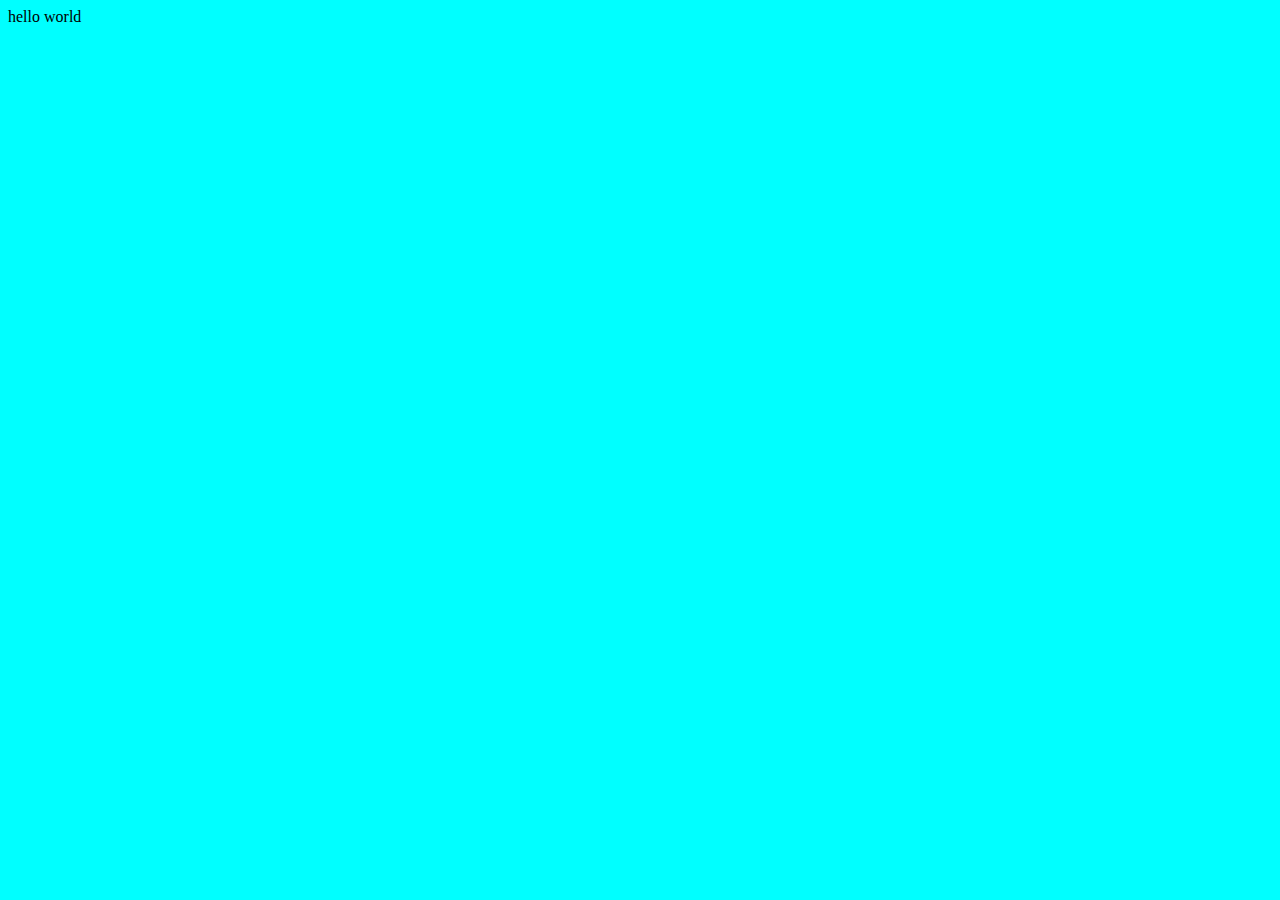
==== html/index.html @ 8b73590b "initial commit" ====
<!DOCTYPE html>
<html lang="en">
<head>
    <link rel="stylesheet" href="../css/index.css"/>
    <meta charset="UTF-8">
    <meta name="viewport" content="width=device-width, initial-scale=1.0">
    <title>Document</title>
</head>
<body>
    hello world
</body>
</html>
---- css/index.css ----
body{
    background-color: aqua;
}
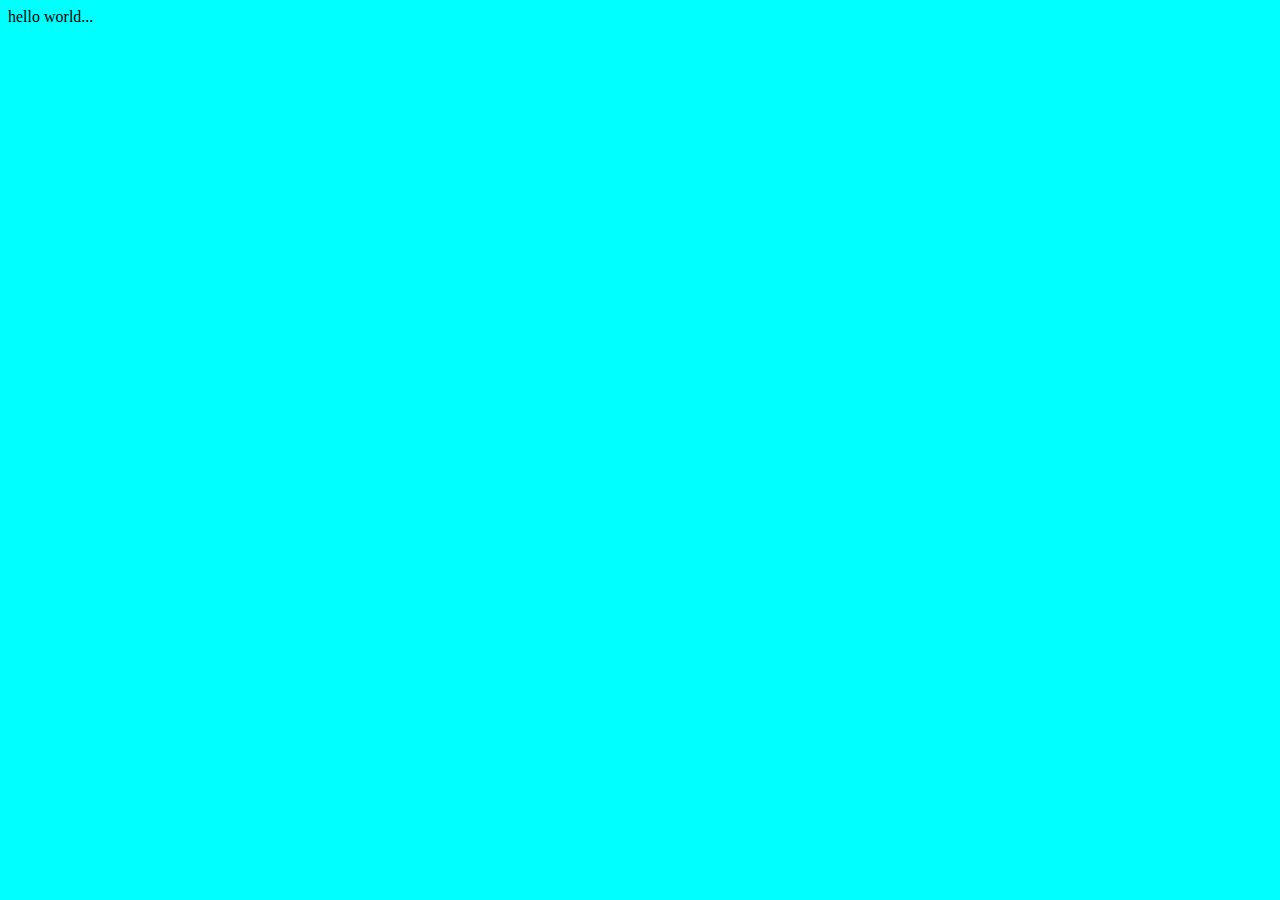
==== commit 21df4296: "second commit" ====
--- a/html/index.html
+++ b/html/index.html
@@ -7,6 +7,6 @@
     <title>Document</title>
 </head>
 <body>
-    hello world
+    hello world...
 </body>
 </html>